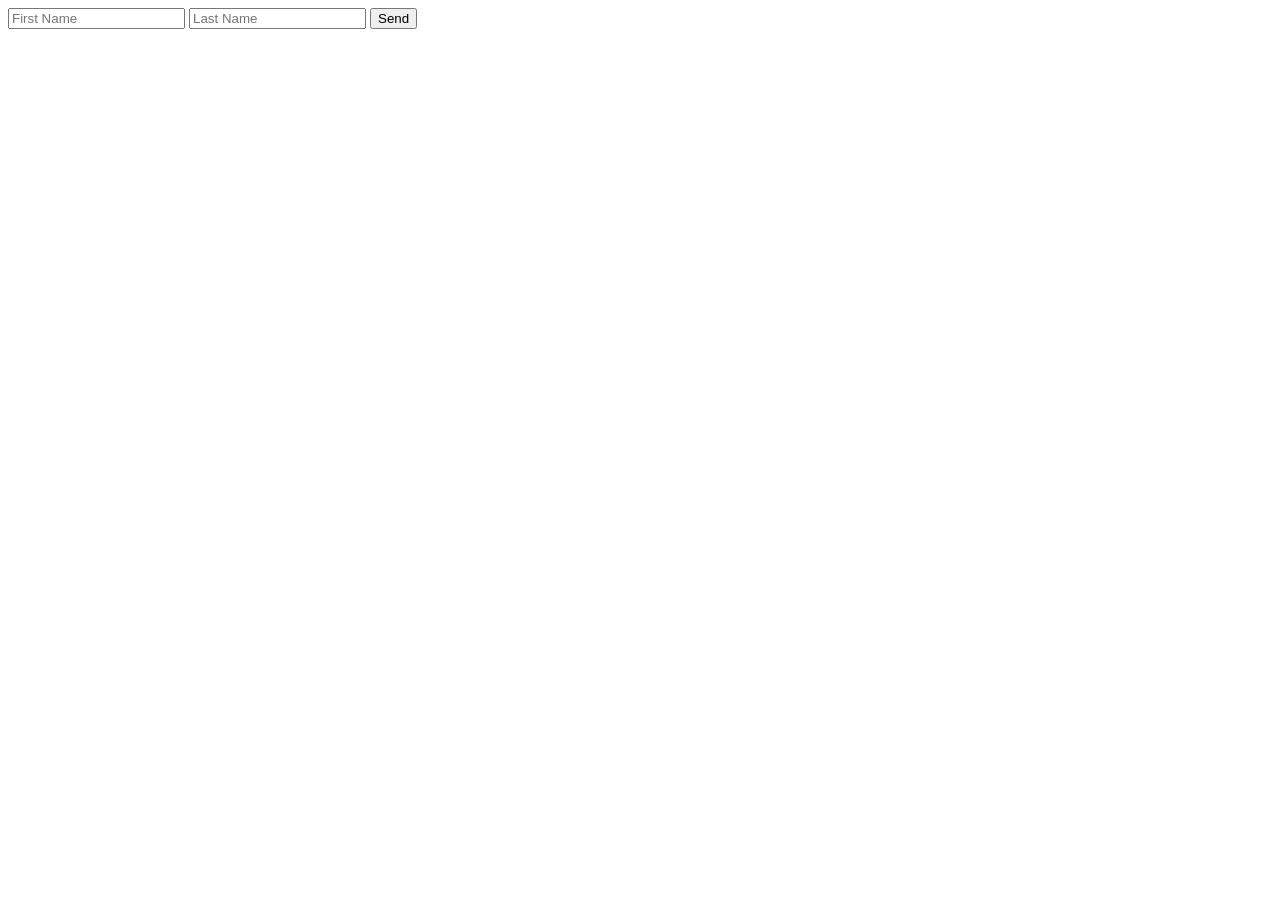
==== week 03/thymeleaf-demo/src/main/resources/templates/new-person.html @ cfe378d7 "bookapp created" ====
<!DOCTYPE html SYSTEM "http://www.thymeleaf.org/dtd/xhtml1-strict-thymeleaf-4.dtd">

<html xmlns="http://www.w3.org/1999/xhtml"
      xmlns:th="http://www.thymeleaf.org"
      lang="en">
<head>
    <meta charset="UTF-8">
    <title>New Person</title>
</head>
<body>
<form action="#" method="POST" th:action="@{/save}">
  <input type="text" th:field="*{person.firstName}" placeholder="First Name">
  <input type="text" th:field="*{person.lastName}" placeholder="Last Name">
  <input type="submit" value="Send">

</form>
</body>
</html>
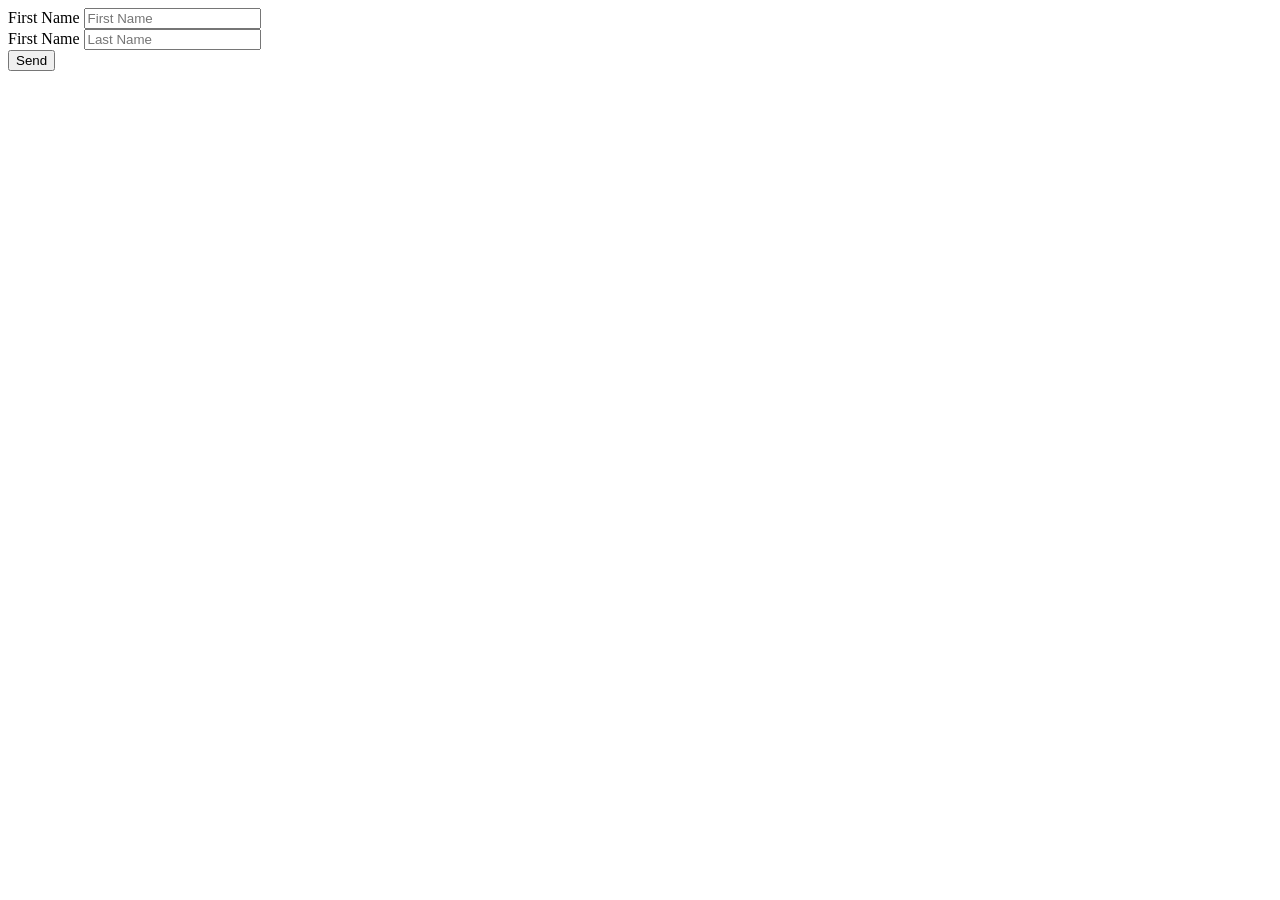
==== commit dfd2fe45: "bookapp created" ====
--- a/week 03/thymeleaf-demo/src/main/resources/templates/new-person.html
+++ b/week 03/thymeleaf-demo/src/main/resources/templates/new-person.html
@@ -1,18 +1,24 @@
 <!DOCTYPE html SYSTEM "http://www.thymeleaf.org/dtd/xhtml1-strict-thymeleaf-4.dtd">
 
-<html xmlns="http://www.w3.org/1999/xhtml"
-      xmlns:th="http://www.thymeleaf.org"
-      lang="en">
+<html xmlns="http://www.w3.org/1999/xhtml" xmlns:th="http://www.thymeleaf.org" lang="en">
+
 <head>
     <meta charset="UTF-8">
     <title>New Person</title>
 </head>
+
 <body>
-<form action="#" method="POST" th:action="@{/save}">
-  <input type="text" th:field="*{person.firstName}" placeholder="First Name">
-  <input type="text" th:field="*{person.lastName}" placeholder="Last Name">
-  <input type="submit" value="Send">
+    <form method="POST" th:action="@{/people/save}" th:object="${person}">
+        <div>
+            <label for="first-name">First Name</label>
+            <input id="first-name" type="text" th:field="*{firstName}" placeholder="First Name">
+        </div>
+        <div>
+            <label for="last-name">First Name</label>
+            <input id="last-name" type="text" th:field="*{lastName}" placeholder="Last Name">
+        </div>
+        <input type="submit" value="Send">
+    </form>
+</body>
 
-</form>
-</body>
 </html>
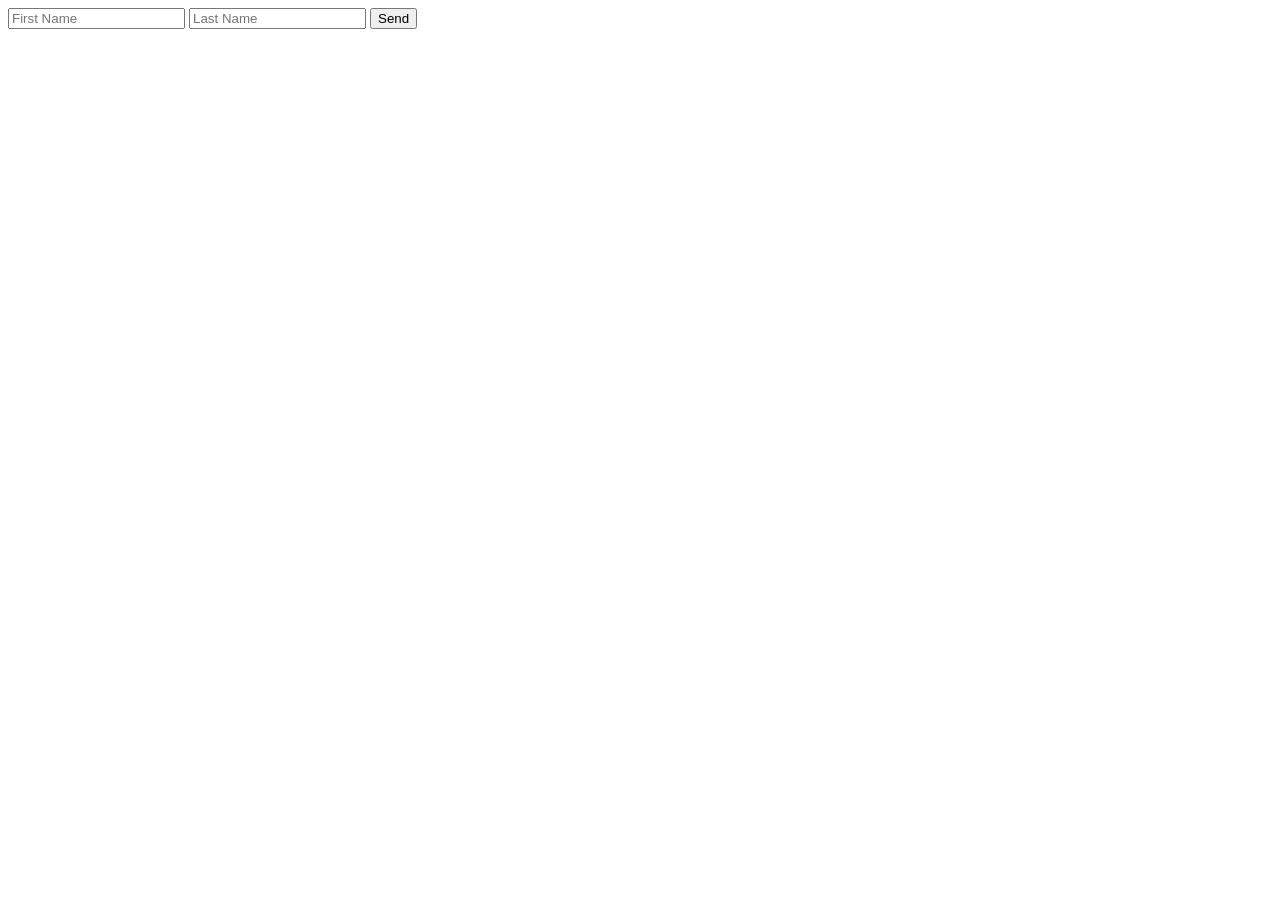
==== commit a08f3cf0: "bookapp created" ====
--- a/week 03/thymeleaf-demo/src/main/resources/templates/new-person.html
+++ b/week 03/thymeleaf-demo/src/main/resources/templates/new-person.html
@@ -1,24 +1,18 @@
 <!DOCTYPE html SYSTEM "http://www.thymeleaf.org/dtd/xhtml1-strict-thymeleaf-4.dtd">
 
-<html xmlns="http://www.w3.org/1999/xhtml" xmlns:th="http://www.thymeleaf.org" lang="en">
-
+<html xmlns="http://www.w3.org/1999/xhtml"
+      xmlns:th="http://www.thymeleaf.org"
+      lang="en">
 <head>
     <meta charset="UTF-8">
     <title>New Person</title>
 </head>
+<body>
+<form action="#" method="POST" th:action="@{/save}">
+  <input type="text" th:field="*{person.firstName}" placeholder="First Name">
+  <input type="text" th:field="*{person.lastName}" placeholder="Last Name">
+  <input type="submit" value="Send">
 
-<body>
-    <form method="POST" th:action="@{/people/save}" th:object="${person}">
-        <div>
-            <label for="first-name">First Name</label>
-            <input id="first-name" type="text" th:field="*{firstName}" placeholder="First Name">
-        </div>
-        <div>
-            <label for="last-name">First Name</label>
-            <input id="last-name" type="text" th:field="*{lastName}" placeholder="Last Name">
-        </div>
-        <input type="submit" value="Send">
-    </form>
+</form>
 </body>
-
 </html>
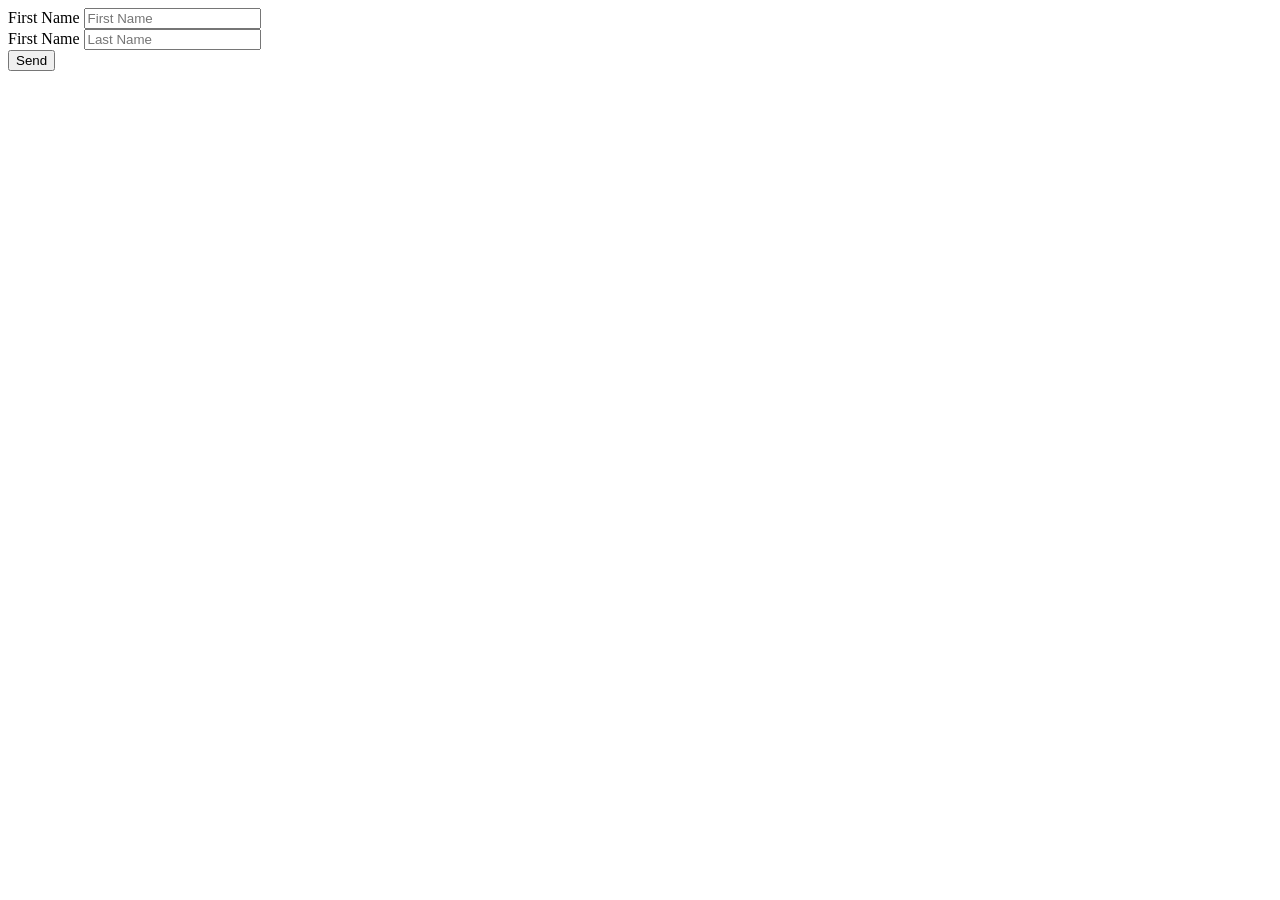
==== commit 13602bcb: "bookapp created" ====
--- a/week 03/thymeleaf-demo/src/main/resources/templates/new-person.html
+++ b/week 03/thymeleaf-demo/src/main/resources/templates/new-person.html
@@ -1,18 +1,24 @@
 <!DOCTYPE html SYSTEM "http://www.thymeleaf.org/dtd/xhtml1-strict-thymeleaf-4.dtd">
 
-<html xmlns="http://www.w3.org/1999/xhtml"
-      xmlns:th="http://www.thymeleaf.org"
-      lang="en">
+<html xmlns="http://www.w3.org/1999/xhtml" xmlns:th="http://www.thymeleaf.org" lang="en">
+
 <head>
     <meta charset="UTF-8">
     <title>New Person</title>
 </head>
+
 <body>
-<form action="#" method="POST" th:action="@{/save}">
-  <input type="text" th:field="*{person.firstName}" placeholder="First Name">
-  <input type="text" th:field="*{person.lastName}" placeholder="Last Name">
-  <input type="submit" value="Send">
+    <form method="POST" th:action="@{/people/save}" th:object="${person}">
+        <div>
+            <label for="first-name">First Name</label>
+            <input id="first-name" type="text" th:field="*{firstName}" placeholder="First Name">
+        </div>
+        <div>
+            <label for="last-name">First Name</label>
+            <input id="last-name" type="text" th:field="*{lastName}" placeholder="Last Name">
+        </div>
+        <input type="submit" value="Send">
+    </form>
+</body>
 
-</form>
-</body>
 </html>
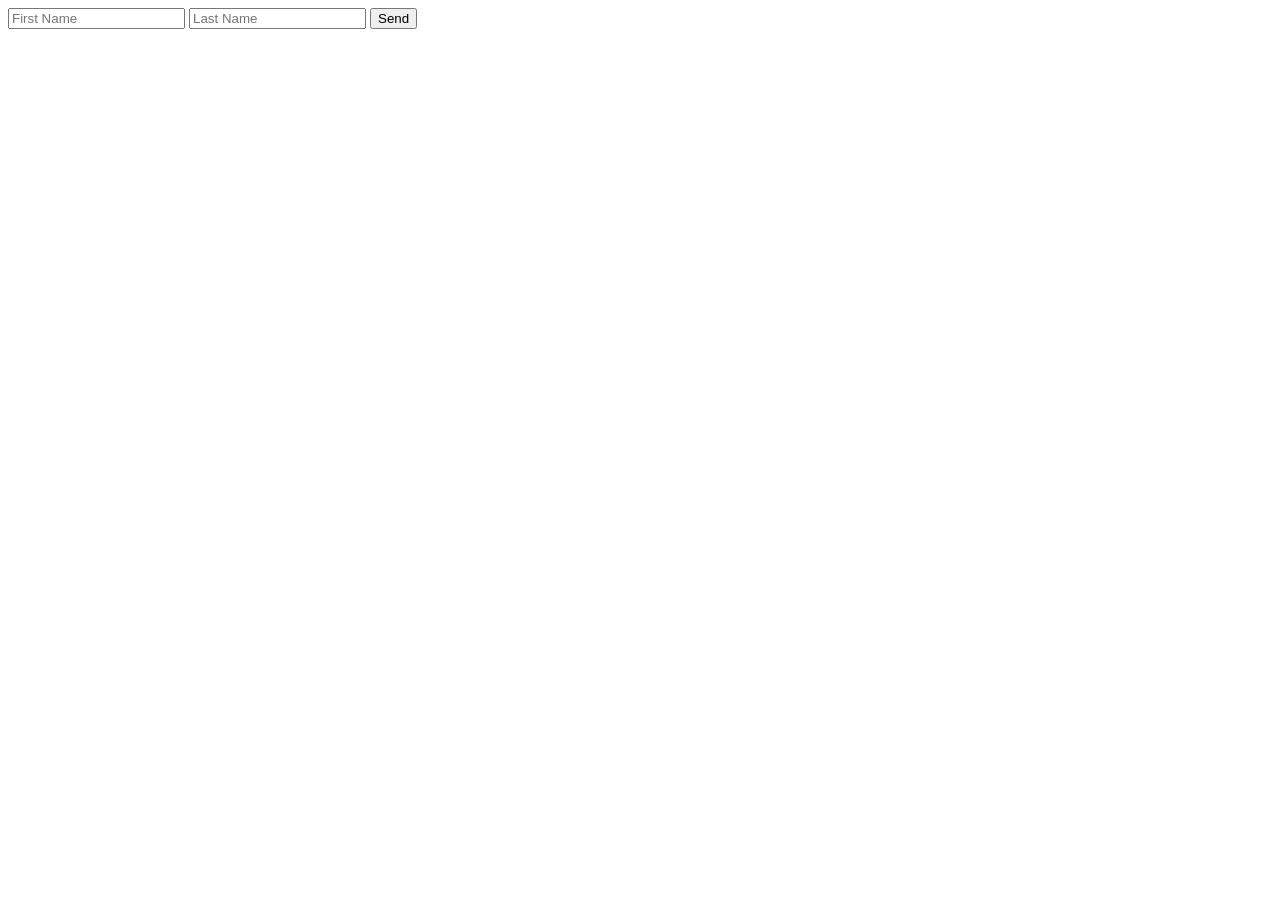
==== commit 66f43e63: "bookapp created" ====
--- a/week 03/thymeleaf-demo/src/main/resources/templates/new-person.html
+++ b/week 03/thymeleaf-demo/src/main/resources/templates/new-person.html
@@ -1,24 +1,18 @@
 <!DOCTYPE html SYSTEM "http://www.thymeleaf.org/dtd/xhtml1-strict-thymeleaf-4.dtd">
 
-<html xmlns="http://www.w3.org/1999/xhtml" xmlns:th="http://www.thymeleaf.org" lang="en">
-
+<html xmlns="http://www.w3.org/1999/xhtml"
+      xmlns:th="http://www.thymeleaf.org"
+      lang="en">
 <head>
     <meta charset="UTF-8">
     <title>New Person</title>
 </head>
+<body>
+<form action="#" method="POST" th:action="@{/save}">
+  <input type="text" th:field="*{person.firstName}" placeholder="First Name">
+  <input type="text" th:field="*{person.lastName}" placeholder="Last Name">
+  <input type="submit" value="Send">
 
-<body>
-    <form method="POST" th:action="@{/people/save}" th:object="${person}">
-        <div>
-            <label for="first-name">First Name</label>
-            <input id="first-name" type="text" th:field="*{firstName}" placeholder="First Name">
-        </div>
-        <div>
-            <label for="last-name">First Name</label>
-            <input id="last-name" type="text" th:field="*{lastName}" placeholder="Last Name">
-        </div>
-        <input type="submit" value="Send">
-    </form>
+</form>
 </body>
-
 </html>
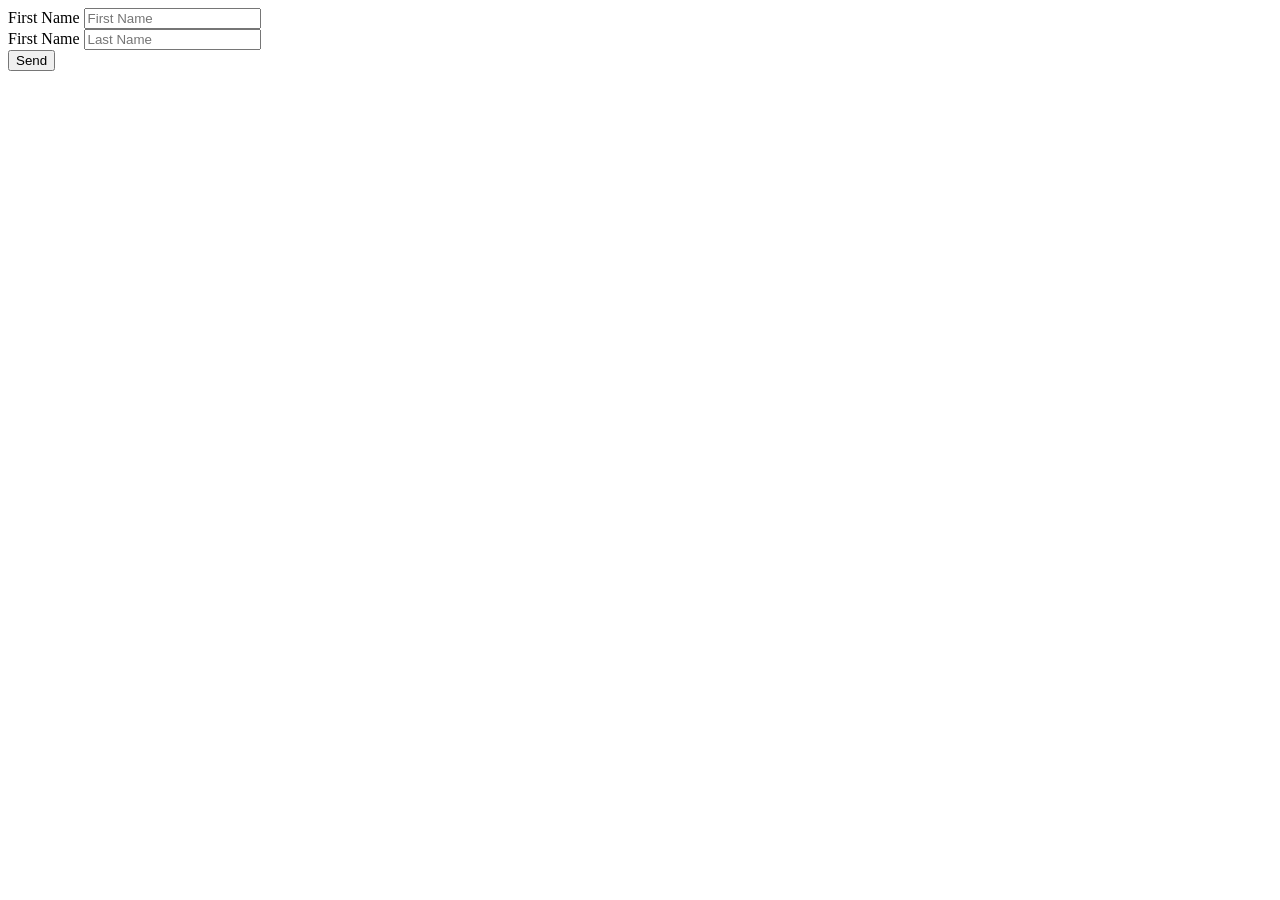
==== commit 70df62dd: "lombok & live reload" ====
--- a/week 03/thymeleaf-demo/src/main/resources/templates/new-person.html
+++ b/week 03/thymeleaf-demo/src/main/resources/templates/new-person.html
@@ -8,11 +8,16 @@
     <title>New Person</title>
 </head>
 <body>
-<form action="#" method="POST" th:action="@{/save}">
-  <input type="text" th:field="*{person.firstName}" placeholder="First Name">
-  <input type="text" th:field="*{person.lastName}" placeholder="Last Name">
-  <input type="submit" value="Send">
-
+<form method="POST" th:action="@{/people/save}" th:object="${person}">
+    <div>
+        <label for="first-name">First Name</label>
+        <input id="first-name" type="text" th:field="*{firstName}" placeholder="First Name">
+    </div>
+    <div>
+        <label for="last-name">First Name</label>
+        <input id="last-name" type="text" th:field="*{lastName}" placeholder="Last Name">
+    </div>
+    <input type="submit" value="Send">
 </form>
 </body>
 </html>
